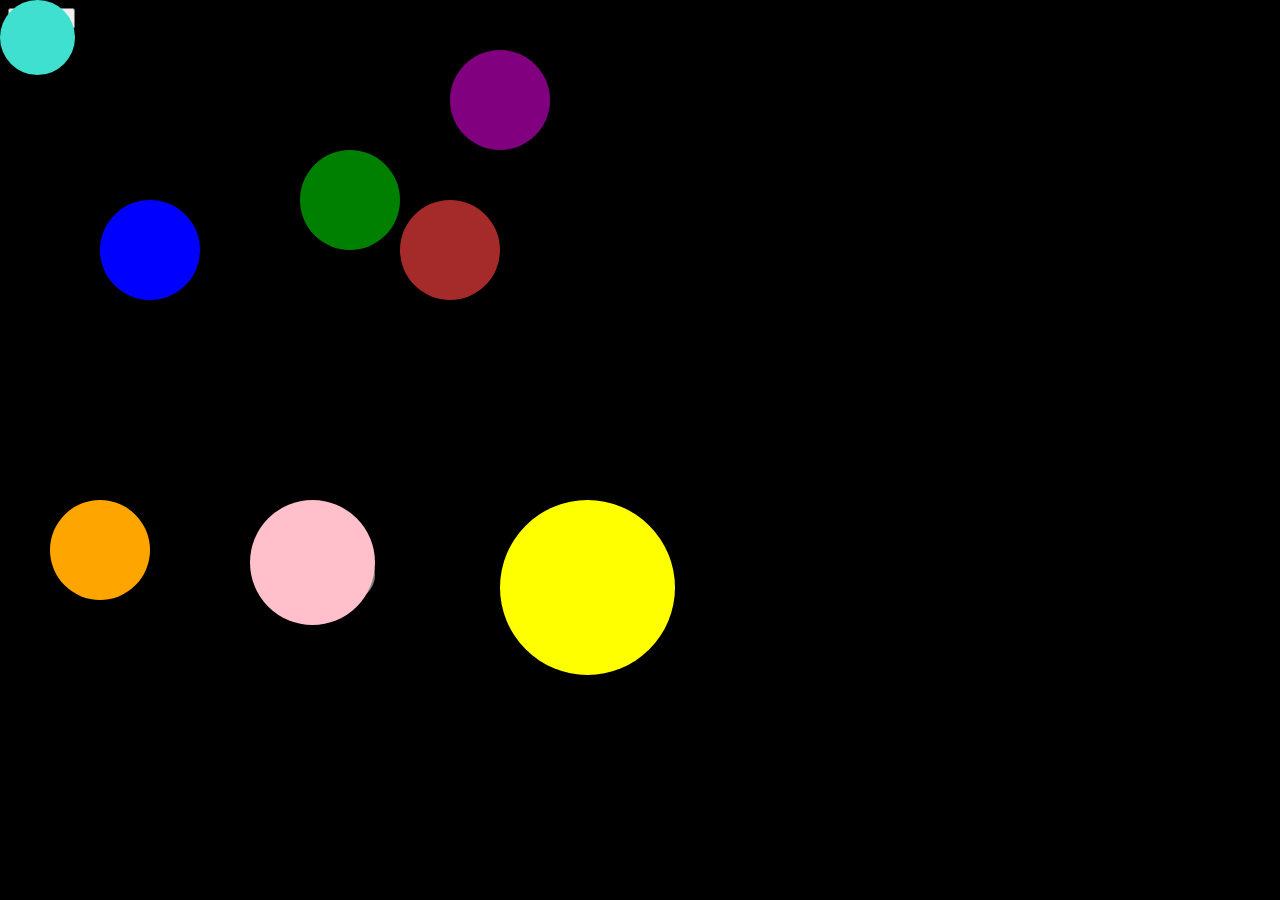
==== index.html @ f45ece41 "Update index.html" ====
<!DOCTYPE html>
<html>

<head>
    
</head>
<link rel="stylesheet" href="./style.css">
<script src="./ball.js"></script>
 
<body>
<!--    <p>Refresh this page to see your code changes in action</p>   -->
    <!-- YOUR CODE STARTS HERE -->
 <div>
        <button onclick="moveBall()">Click me</button>
    </div>
    <p style="font-size:48px">Bonus Ball Project</p>

    <div id="ball" style="z-index: 5;
     position: absolute;
     left: 0px;
     top: 200px;
     width: 100px;
     height: 100px;
     border-radius: 50%;
     background: black;">
    </div>

    <div id="ball2" style="z-index: 5;
     position: absolute;
     left: 100px;
     top: 200px;
     width: 100px;
     height: 100px;
     border-radius: 50%;
     background: blue;">
    </div>

    <div id="ball3" style="z-index: 10;
     position: absolute;
     left: 300px;
     top: 150px;
     width: 100px;
     height: 100px;
     border-radius: 50%;
     background: green;">
    </div>

    <div id="ball4" style="z-index: 10;
     position: absolute;
     left: 400px;
     top: 200px;
     width: 100px;
     height: 100px;
     border-radius: 50%;
     background: brown;">
    </div>

    <div id="ball5" style="z-index: 10;
     position: absolute;
     left: 450px;
     top: 50px;
     width: 100px;
     height: 100px;
     border-radius: 50%;
     background: purple;">
    </div>

    <div id="ball6" style="z-index: 10;
     position: absolute;
     left: 50px;
     top: 500px;
     width: 100px;
     height: 100px;
     border-radius: 50%;
     background: orange;">
    </div>

    <div id="ball7" style="z-index: 10;
     position: absolute;
     left: 0px;
     top: 0px;
     width: 75px;
     height: 75px;
     border-radius: 50%;
     background: turquoise;">
    </div>

    <div id="ball8" style="z-index: 10;
     position: absolute;
     left: 325px;
     top: 550px;
     width: 50px;
     height: 50px;
     border-radius: 50%;
     background: grey;">
    </div>

    <div id="ball9" style="z-index: 10;
     position: absolute;
     left: 500px;
     top: 500px;
     width: 175px;
     height: 175px;
     border-radius: 50%;
     background: yellow;">
    </div>

    <div id="ball10" style="z-index: 10;
     position: absolute;
     left: 250px;
     top: 500px;
     width: 125px;
     height: 125px;
     border-radius: 50%;
     background: pink;">
    </div>

    <!-- YOUR CODE ENDS HERE -->
</body>
<!-- DO NOT EDIT PAST THIS POINT -->

</html>
---- style.css ----
body {
    background-color:black;
   
}

#button{
    align-items: center;
    background-color: grey;
    border: 1px solid rgba(0, 0, 0, 0.1);
    border-radius: .25rem;
    box-shadow: rgba(0, 0, 0, 0.02) 0 1px 3px 0;
    box-sizing: border-box;
    color: rgba(0, 0, 0, 0.85);
    cursor: pointer;
    display: inline-flex;
    font-family: system-ui,-apple-system,system-ui,"Helvetica Neue",Helvetica,Arial,sans-serif;
    font-size: 16px;
    font-weight: 600;
    justify-content: center;
    line-height: 1.25;
    margin: 0;
    min-height: 3rem;
    padding: calc(.875rem - 1px) calc(1.5rem - 1px);
    position: relative;
    text-decoration: none;
    transition: all 250ms;
    user-select: none;
    -webkit-user-select: none;
    touch-action: manipulation;
    vertical-align: baseline;
    width: auto;
  }
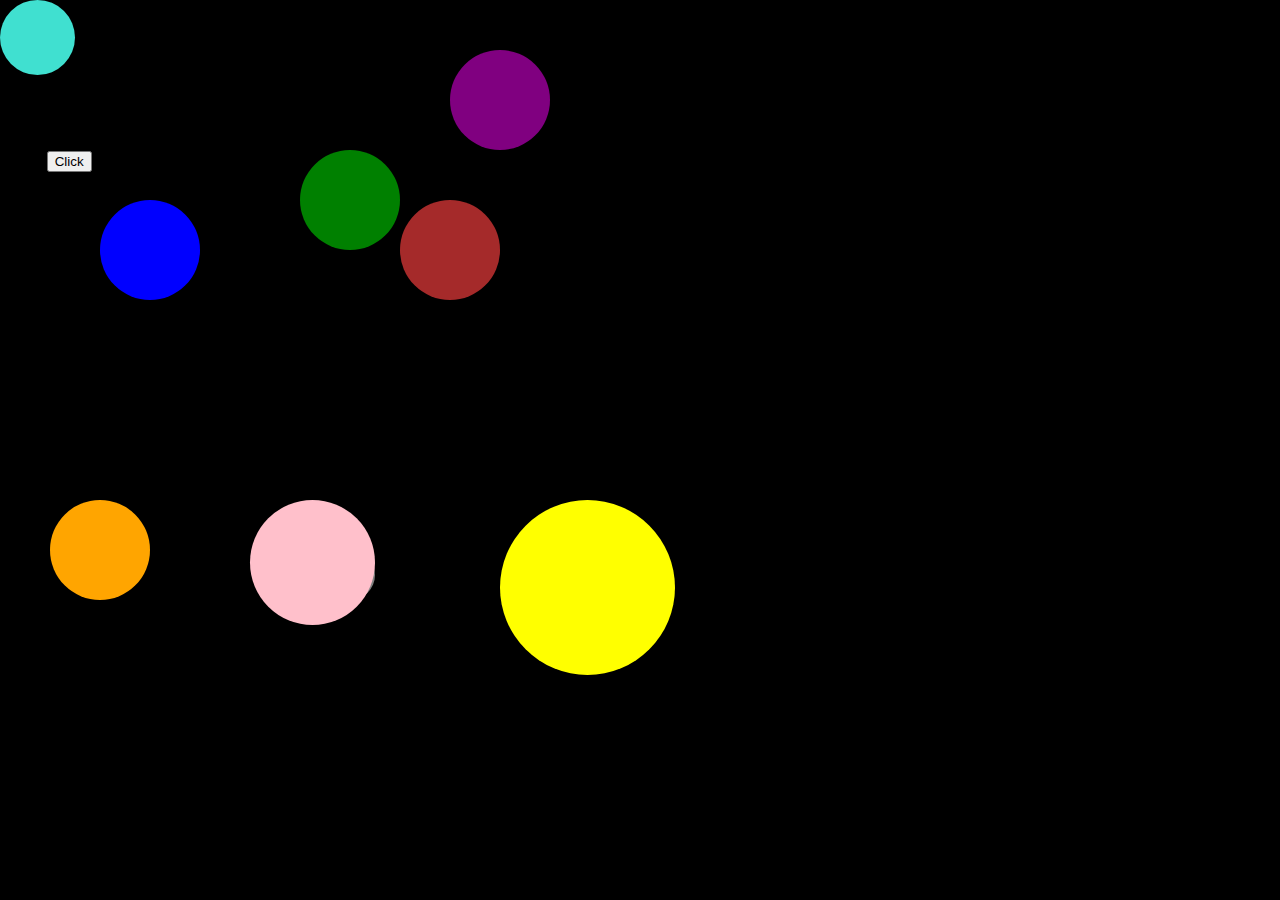
==== commit e73ade16: "Update index.html" ====
--- a/index.html
+++ b/index.html
@@ -1,19 +1,19 @@
 <!DOCTYPE html>
-<html>
+<html lang = "en">
+<head>
+    <meta charset = "UTF-8">
+    <link rel="stylesheet" href="./style.css">
+</head>
 
-<head>
-    
-</head>
-<link rel="stylesheet" href="./style.css">
-<script src="./ball.js"></script>
- 
 <body>
 <!--    <p>Refresh this page to see your code changes in action</p>   -->
     <!-- YOUR CODE STARTS HERE -->
- <div>
-        <button onclick="moveBall()">Click me</button>
+    <div>
+    <p style="font-size:48px">Ball Project</p>
+    <p class = "ball">Click</class> 
+    <button onClick = "moveBall()">Click</button>
     </div>
-    <p style="font-size:48px">Bonus Ball Project</p>
+<script src="./ball.js"></script>
 
     <div id="ball" style="z-index: 5;
      position: absolute;
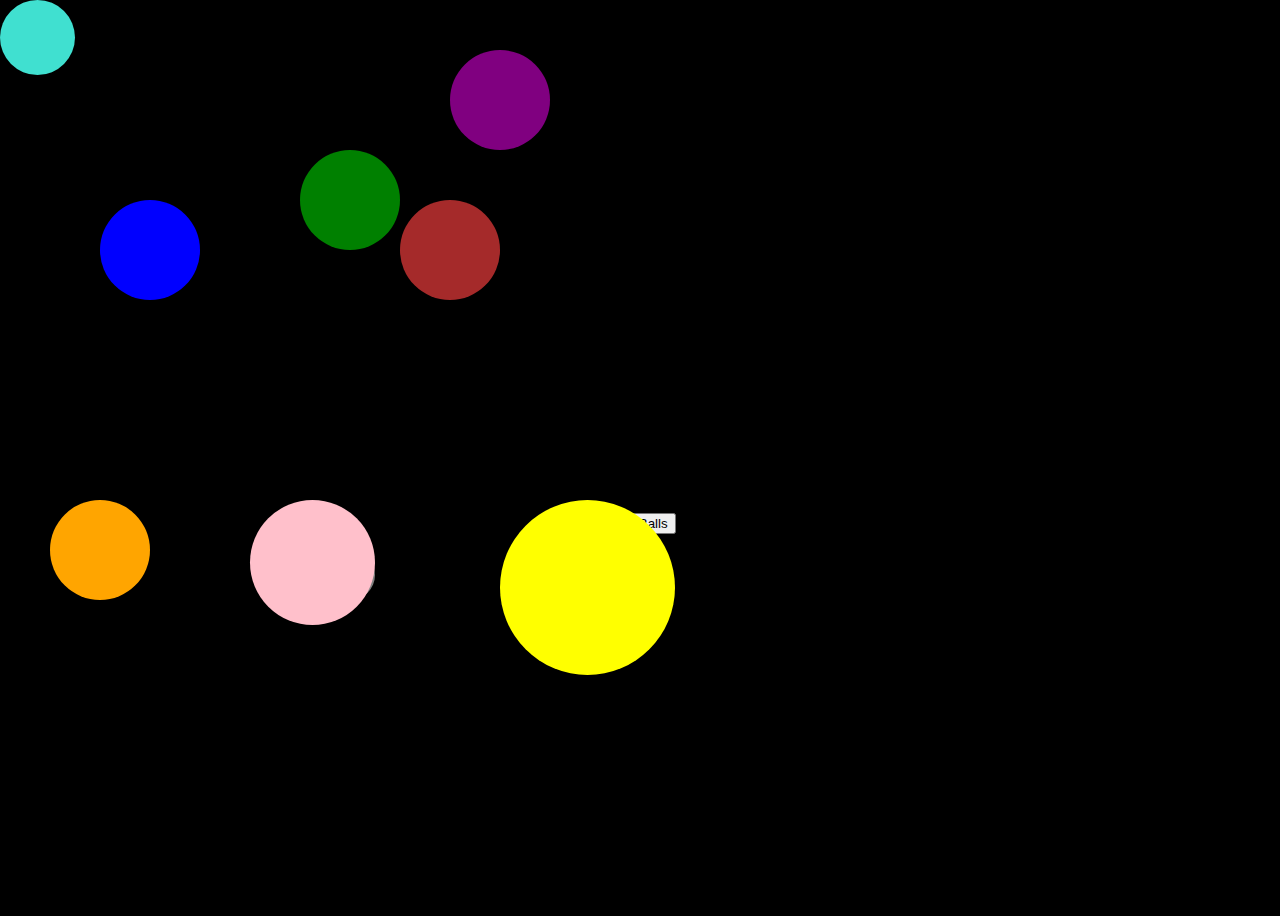
==== commit a2940c69: "Update index.html" ====
--- a/index.html
+++ b/index.html
@@ -11,7 +11,8 @@
     <div>
     <p style="font-size:48px">Ball Project</p>
     <p class = "ball">Click</class> 
-    <button onClick = "moveBall()">Click</button>
+        <input id="button" type="submit" name="button" value="Add Balls" onclick="moveBall();" /><br/>
+   <!-- <button onClick = "moveBall()">Click</button>-->
     </div>
 <script src="./ball.js"></script>
 
--- a/style.css
+++ b/style.css
@@ -3,31 +3,19 @@
    
 }
 
-#button{
+body {
+    display: flex;
     align-items: center;
-    background-color: grey;
-    border: 1px solid rgba(0, 0, 0, 0.1);
-    border-radius: .25rem;
-    box-shadow: rgba(0, 0, 0, 0.02) 0 1px 3px 0;
-    box-sizing: border-box;
-    color: rgba(0, 0, 0, 0.85);
-    cursor: pointer;
-    display: inline-flex;
-    font-family: system-ui,-apple-system,system-ui,"Helvetica Neue",Helvetica,Arial,sans-serif;
-    font-size: 16px;
-    font-weight: 600;
     justify-content: center;
-    line-height: 1.25;
-    margin: 0;
-    min-height: 3rem;
-    padding: calc(.875rem - 1px) calc(1.5rem - 1px);
-    position: relative;
-    text-decoration: none;
-    transition: all 250ms;
-    user-select: none;
-    -webkit-user-select: none;
-    touch-action: manipulation;
-    vertical-align: baseline;
-    width: auto;
-  }
-
+    height: 100vh;
+       }
+ p {
+    font-size: 2rem;
+ }
+ 
+ button {
+     padding: 7px;
+     border: none;
+     border-radius: 4px;
+     cursor: pointer;
+ }
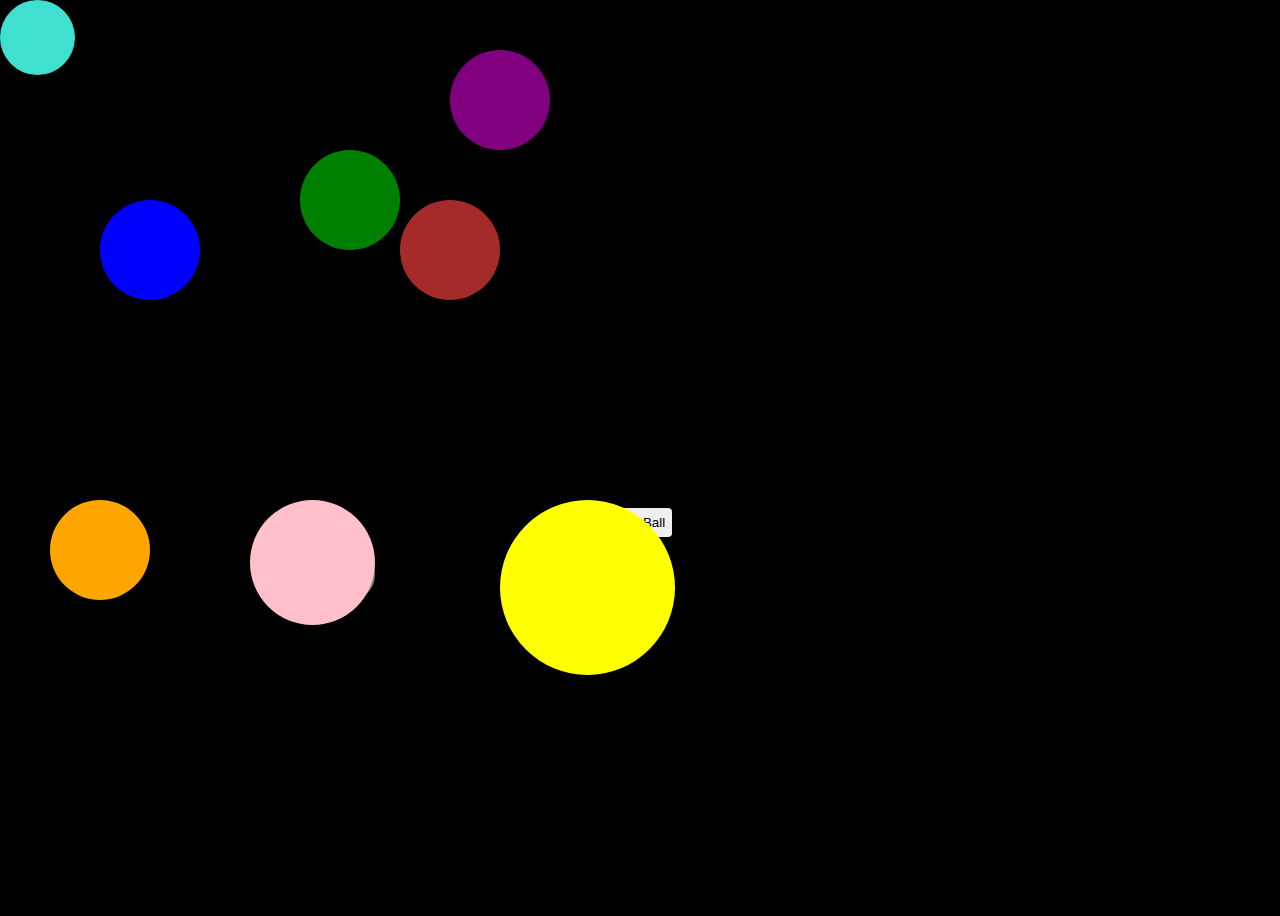
==== commit 883b74e9: "Update index.html" ====
--- a/index.html
+++ b/index.html
@@ -11,7 +11,8 @@
     <div>
     <p style="font-size:48px">Ball Project</p>
     <p class = "ball">Click</class> 
-        <input id="button" type="submit" name="button" value="Add Balls" onclick="moveBall();" /><br/>
+        <button id="button">moveBall</button>
+       <!-- <input id="button" type="submit" name="button" value="Add Balls" onclick="moveBall();" /><br/>-->
    <!-- <button onClick = "moveBall()">Click</button>-->
     </div>
 <script src="./ball.js"></script>
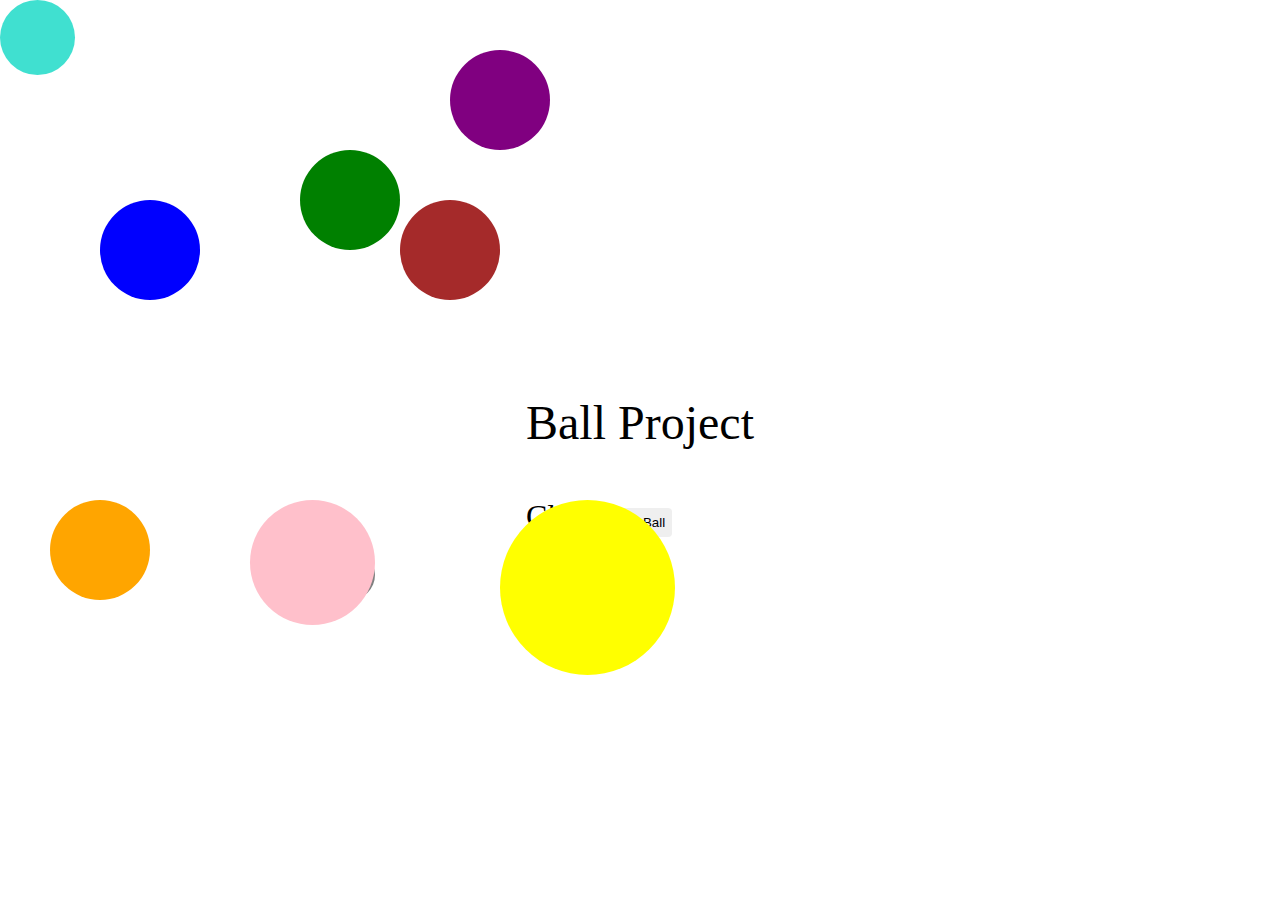
==== commit 7b09c1a5: "Update index.html" ====
--- a/index.html
+++ b/index.html
@@ -24,7 +24,7 @@
      width: 100px;
      height: 100px;
      border-radius: 50%;
-     background: black;">
+     background: white;">
     </div>
 
     <div id="ball2" style="z-index: 5;
--- a/style.css
+++ b/style.css
@@ -1,5 +1,5 @@
 body {
-    background-color:black;
+    background-color:white;
    
 }
 
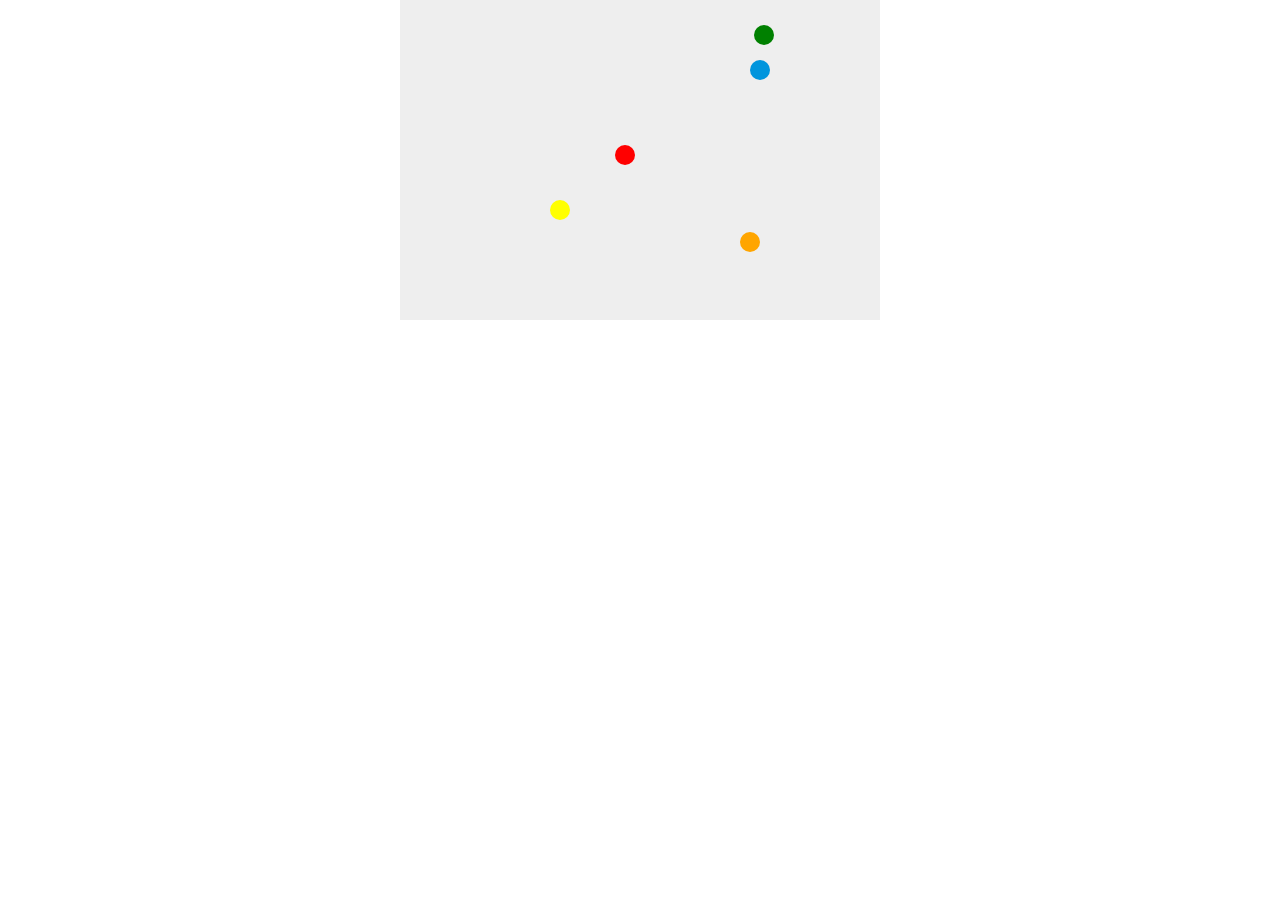
==== commit 9d84351d: "Update index.html" ====
--- a/index.html
+++ b/index.html
@@ -1,124 +1,140 @@
 <!DOCTYPE html>
-<html lang = "en">
+<html>
 <head>
-    <meta charset = "UTF-8">
-    <link rel="stylesheet" href="./style.css">
+    <meta charset="utf-8" />
+    <title>Ball Moving</title>
+    <style>* { padding: 0; margin: 0; } canvas { background: #eee; display: block; margin: 0 auto; }</style>
 </head>
+<body>
 
-<body>
-<!--    <p>Refresh this page to see your code changes in action</p>   -->
-    <!-- YOUR CODE STARTS HERE -->
-    <div>
-    <p style="font-size:48px">Ball Project</p>
-    <p class = "ball">Click</class> 
-        <button id="button">moveBall</button>
-       <!-- <input id="button" type="submit" name="button" value="Add Balls" onclick="moveBall();" /><br/>-->
-   <!-- <button onClick = "moveBall()">Click</button>-->
-    </div>
-<script src="./ball.js"></script>
+<canvas id="myCanvas" width="480" height="320"></canvas>
 
-    <div id="ball" style="z-index: 5;
-     position: absolute;
-     left: 0px;
-     top: 200px;
-     width: 100px;
-     height: 100px;
-     border-radius: 50%;
-     background: white;">
-    </div>
+<script>
+    var canvas = document.getElementById("myCanvas");
+    var ctx = canvas.getContext("2d");
+    var ctx2 = canvas.getContext("2d");
+    var ctx3 = canvas.getContext("2d");
+    var ctx4 = canvas.getContext("2d");
+    var ctx5 = canvas.getContext("2d");
+    var ballRadius = 10;
+    var x = canvas.width/2;
+    var cx = canvas.width/3;
+    var ax = canvas.width/4;
+    var bx = canvas.width/5;
+    var ex = canvas.width/6;
+    var y = canvas.height-30;
+    var cy = canvas.height-30;
+    var ay = canvas.height-30;
+    var by = canvas.height-30;
+    var ey = canvas.height-30;
+    var dx = 2;
+    var dy = -2;
+    var a = 3;
+    var b = -3;
+    var c = 4;
+    var d = -4;
+    var e = 3.5;
+    var f = -2.5;
+    var z = 1.2;
+    var w = -1.5;
 
-    <div id="ball2" style="z-index: 5;
-     position: absolute;
-     left: 100px;
-     top: 200px;
-     width: 100px;
-     height: 100px;
-     border-radius: 50%;
-     background: blue;">
-    </div>
 
-    <div id="ball3" style="z-index: 10;
-     position: absolute;
-     left: 300px;
-     top: 150px;
-     width: 100px;
-     height: 100px;
-     border-radius: 50%;
-     background: green;">
-    </div>
 
-    <div id="ball4" style="z-index: 10;
-     position: absolute;
-     left: 400px;
-     top: 200px;
-     width: 100px;
-     height: 100px;
-     border-radius: 50%;
-     background: brown;">
-    </div>
 
-    <div id="ball5" style="z-index: 10;
-     position: absolute;
-     left: 450px;
-     top: 50px;
-     width: 100px;
-     height: 100px;
-     border-radius: 50%;
-     background: purple;">
-    </div>
+    function drawBall(newball) {
+        
+        ctx.beginPath();
+        ctx.arc(x, y, ballRadius, 0, Math.PI*2);
+        ctx.fillStyle = "#0095DD";
+        ctx.fill();
+        ctx.closePath();
 
-    <div id="ball6" style="z-index: 10;
-     position: absolute;
-     left: 50px;
-     top: 500px;
-     width: 100px;
-     height: 100px;
-     border-radius: 50%;
-     background: orange;">
-    </div>
+        ctx2.beginPath();
+        ctx2.arc(cx, cy, ballRadius, 0, Math.PI*2);
+        ctx2.fillStyle = "green";
+        ctx2.fill();
+        ctx2.closePath();
 
-    <div id="ball7" style="z-index: 10;
-     position: absolute;
-     left: 0px;
-     top: 0px;
-     width: 75px;
-     height: 75px;
-     border-radius: 50%;
-     background: turquoise;">
-    </div>
+        ctx3.beginPath();
+        ctx3.arc(ax, ay, ballRadius, 0, Math.PI*2);
+        ctx3.fillStyle = "red";
+        ctx3.fill();
+        ctx3.closePath();
 
-    <div id="ball8" style="z-index: 10;
-     position: absolute;
-     left: 325px;
-     top: 550px;
-     width: 50px;
-     height: 50px;
-     border-radius: 50%;
-     background: grey;">
-    </div>
+        ctx4.beginPath();
+        ctx4.arc(bx, by, ballRadius, 0, Math.PI*2);
+        ctx4.fillStyle = "yellow";
+        ctx4.fill();
+        ctx4.closePath();
 
-    <div id="ball9" style="z-index: 10;
-     position: absolute;
-     left: 500px;
-     top: 500px;
-     width: 175px;
-     height: 175px;
-     border-radius: 50%;
-     background: yellow;">
-    </div>
+        ctx5.beginPath();
+        ctx5.arc(ex, ey, ballRadius, 0, Math.PI*2);
+        ctx5.fillStyle = "orange";
+        ctx5.fill();
+        ctx5.closePath();
+        
+    }
 
-    <div id="ball10" style="z-index: 10;
-     position: absolute;
-     left: 250px;
-     top: 500px;
-     width: 125px;
-     height: 125px;
-     border-radius: 50%;
-     background: pink;">
-    </div>
+    function draw() {
+        
+        ctx.clearRect(0, 0, canvas.width, canvas.height);
+        drawBall();
+        ctx2.clearRect(0, 0, canvas.width, canvas.height);
+        drawBall();
+        ctx3.clearRect(0, 0, canvas.width, canvas.height);
+        drawBall();
+        ctx4.clearRect(0, 0, canvas.width, canvas.height);
+        drawBall();
+        ctx5.clearRect(0, 0, canvas.width, canvas.height);
+        drawBall();
 
-    <!-- YOUR CODE ENDS HERE -->
+        if(x + dx > canvas.width-ballRadius || x + dx < ballRadius) {
+            dx = -dx;
+        }
+        if(y + dy > canvas.height-ballRadius || y + dy < ballRadius) {
+            dy = -dy;
+    }
+
+        if(cx + z > canvas.width-ballRadius || cx + z < ballRadius) {
+            z = -z;
+        }
+        if(cy + w > canvas.height-ballRadius || cy + w < ballRadius) {
+            w = -w;
+        }
+        if(ax + e > canvas.width-ballRadius || ax + e < ballRadius) {
+            e = -e;
+        }
+        if(ay + f > canvas.height-ballRadius || ay + f < ballRadius) {
+            f = -f;
+        }
+        if(bx + c > canvas.width-ballRadius || bx + c < ballRadius) {
+            c = -c;
+        }
+        if(by + d > canvas.height-ballRadius || by + d < ballRadius) {
+            d = -d;
+        }
+        if(ex + a > canvas.width-ballRadius || ex + a < ballRadius) {
+            a = -a;
+        }
+        if(ey + b > canvas.height-ballRadius || ey + b < ballRadius) {
+            b = -b;
+        }
+        x += dx;
+        y += dy;
+        cx += z;
+        cy += w;
+        ax += e;
+        ay += f;
+        bx += c;
+        by += d;
+        ex += a;
+        ey += b;
+    }
+    
+
+
+    setInterval(draw, 1);
+</script>
+
 </body>
-<!-- DO NOT EDIT PAST THIS POINT -->
-
 </html>
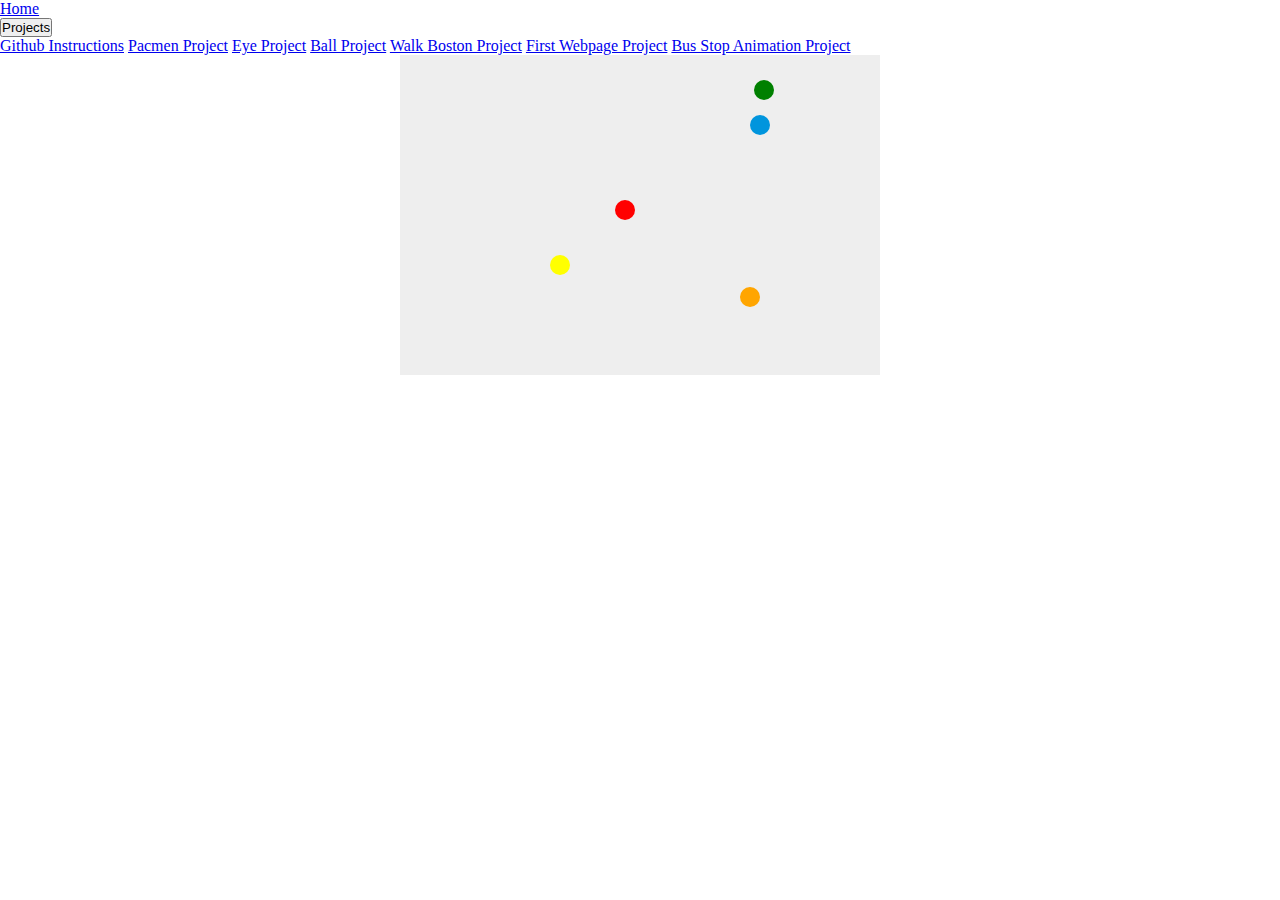
==== commit 90057bf9: "Added Navbar" ====
--- a/index.html
+++ b/index.html
@@ -6,7 +6,23 @@
     <style>* { padding: 0; margin: 0; } canvas { background: #eee; display: block; margin: 0 auto; }</style>
 </head>
 <body>
-
+ <div class="navbar">
+        <a href="https://chriscupit.github.io/chriscupit.github.io-portfolio/">Home</a>
+        <div class="dropdown">
+            <button class="dropbtn">Projects <i class="fa fa-caret-down"></i></button>
+            <div class="dropdown-content">
+                <a href="https://chriscupit.github.io/">Github Instructions</a>
+                <a href="https://chriscupit.github.io/pacmen.io/">Pacmen Project</a>
+                <a href="https://chriscupit.github.io/eyeproject.io/">Eye Project</a>
+                <a href="https://chriscupit.github.io/ballproject.io/">Ball Project</a>
+                <a href="https://chriscupit.github.io/walkboston.io/">Walk Boston Project</a>
+                <a href="https://chriscupit.github.io/FirstWebpage">First Webpage Project</a>
+                <a href="https://chriscupit.github.io/busanimation/">Bus Stop Animation Project</a>
+                
+            </div>
+            
+        </div>
+    </div>
 <canvas id="myCanvas" width="480" height="320"></canvas>
 
 <script>
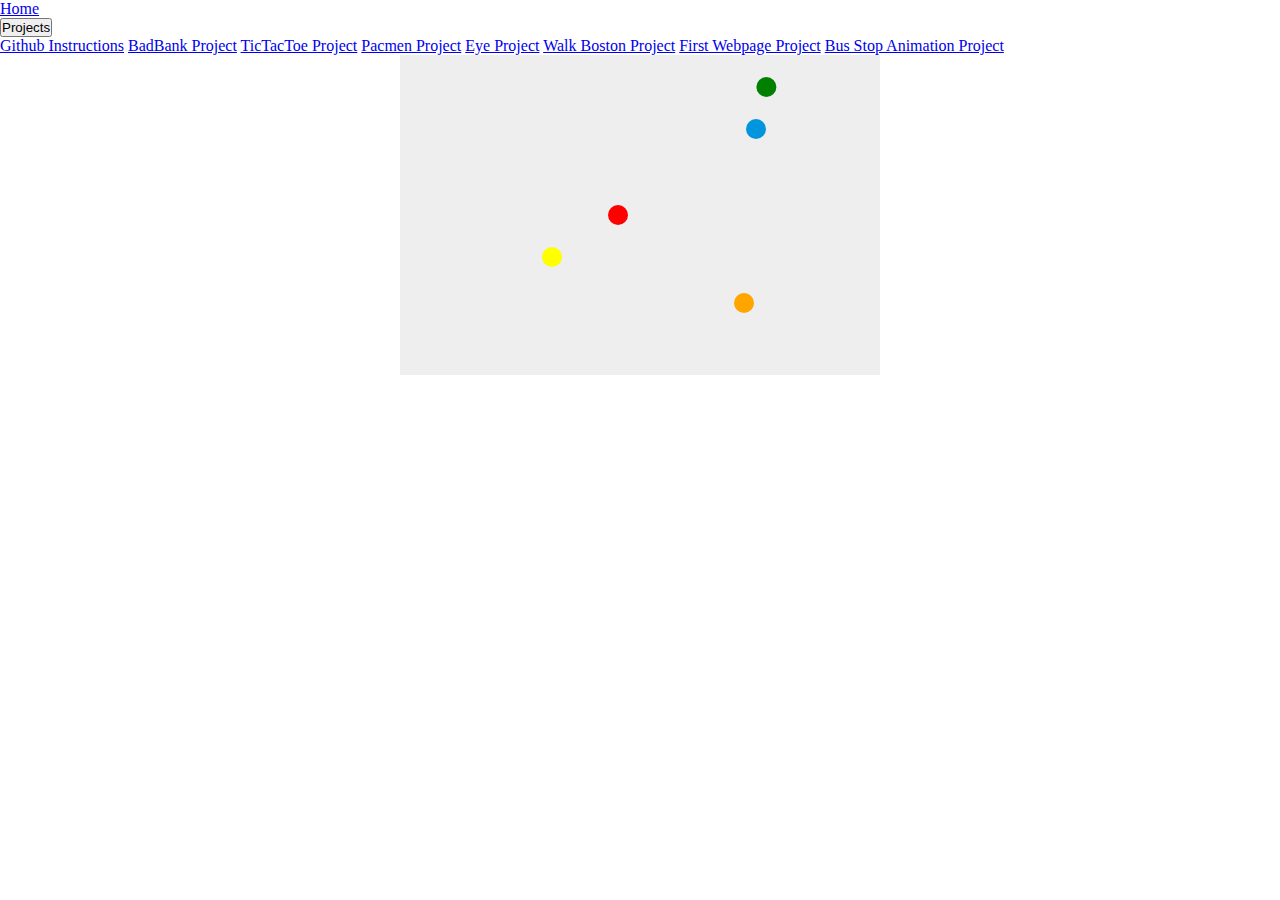
==== commit d73562e1: "Update index.html" ====
--- a/index.html
+++ b/index.html
@@ -11,13 +11,14 @@
         <div class="dropdown">
             <button class="dropbtn">Projects <i class="fa fa-caret-down"></i></button>
             <div class="dropdown-content">
-                <a href="https://chriscupit.github.io/">Github Instructions</a>
-                <a href="https://chriscupit.github.io/pacmen.io/">Pacmen Project</a>
-                <a href="https://chriscupit.github.io/eyeproject.io/">Eye Project</a>
-                <a href="https://chriscupit.github.io/ballproject.io/">Ball Project</a>
-                <a href="https://chriscupit.github.io/walkboston.io/">Walk Boston Project</a>
-                <a href="https://chriscupit.github.io/FirstWebpage">First Webpage Project</a>
-                <a href="https://chriscupit.github.io/busanimation/">Bus Stop Animation Project</a>
+               <a href="https://chriscupit.github.io/">Github Instructions</a>
+                    <a href="http://christopher-cupit-fullstackbankingapplication.s3-website-us-east-1.amazonaws.com">BadBank Project</a>
+                    <a href="https://chriscupit.github.io/tictactoe/">TicTacToe Project</a>
+                    <a href="https://chriscupit.github.io/pacmen.io/">Pacmen Project</a>
+                    <a href="https://chriscupit.github.io/eyeproject.io/">Eye Project</a>
+                    <a href="https://chriscupit.github.io/walkboston.io/">Walk Boston Project</a>
+                    <a href="https://chriscupit.github.io/FirstWebpage">First Webpage Project</a>
+                    <a href="https://chriscupit.github.io/busanimation/">Bus Stop Animation Project</a>
                 
             </div>
             
